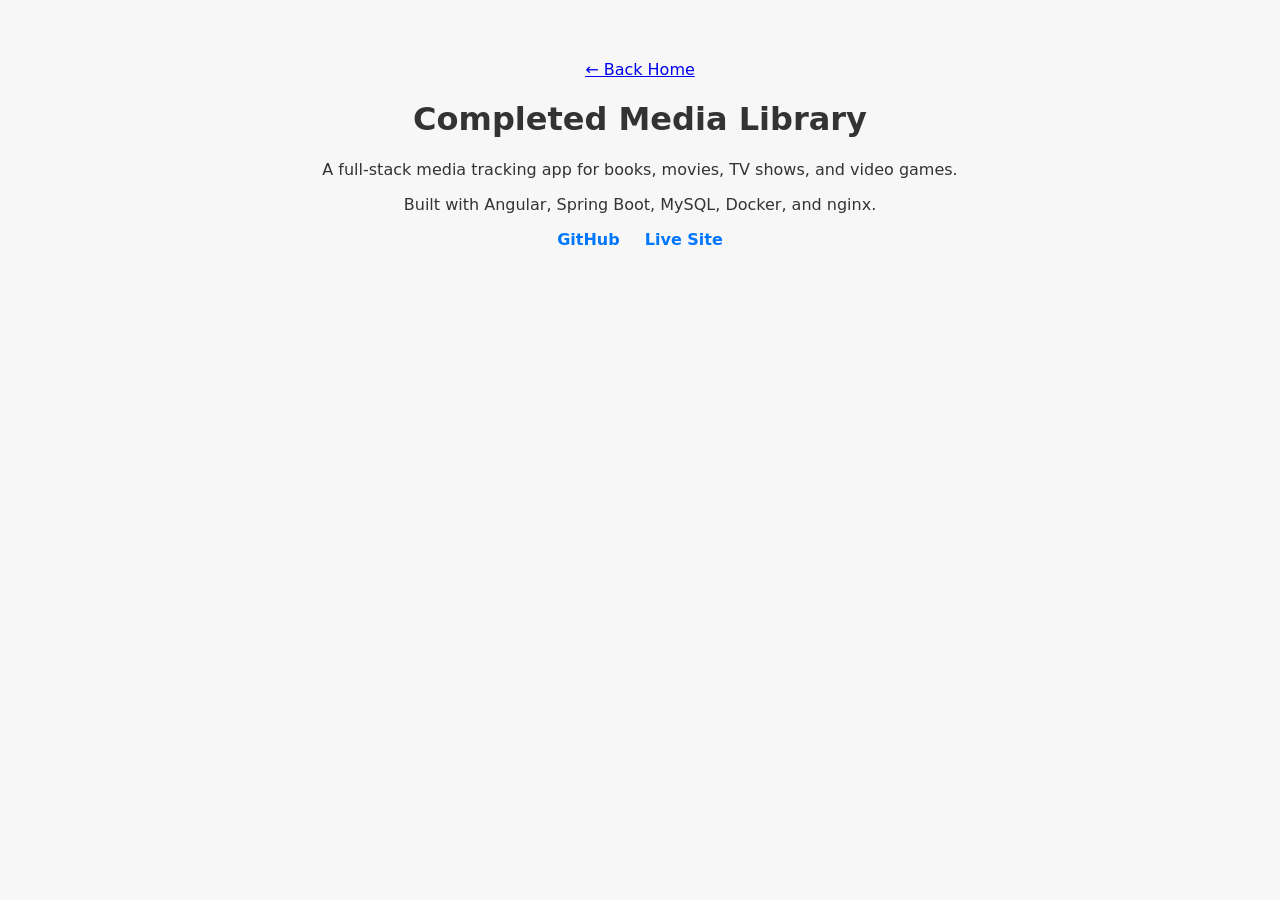
==== projects/media-library.html @ bd3c3bb1 "beginning to update homepage, adding separate urls for projects" ====
<!DOCTYPE html>
<html lang="en">
<head>
    <meta charset="UTF-8" />
    <meta name="viewport" content="width=device-width, initial-scale=1.0" />
    <title>Completed Media Library | Lucas Leitz</title>
    <link rel="stylesheet" href="../styles.css" />
</head>
<body>

<div class="container">
    <a href="../index.html">← Back Home</a>

    <h1>Completed Media Library</h1>

    <p>
        A full-stack media tracking app for books, movies, TV shows, and video games.
    </p>

    <p>
        Built with Angular, Spring Boot, MySQL, Docker, and nginx.
    </p>

    <div class="links">
        <a href="https://github.com/LucasLeitz/media-library-v2" target="_blank">GitHub</a>
        <a href="https://media.lucasleitz.com" target="_blank">Live Site</a>
    </div>
</div>

</body>
</html>
---- styles.css ----
body {
    margin: 0;
    font-family: system-ui, sans-serif;
    background: #f7f7f7;
    color: #333;
}

.container {
    max-width: 700px;
    margin: 60px auto;
    padding: 0 20px;
    text-align: center;
}

.profile {
    width: 150px;
    height: 150px;
    border-radius: 50%;
    object-fit: cover;
    margin-bottom: 20px;
}

.subtitle {
    color: #666;
    margin-top: -10px;
}

.links a {
    margin: 0 10px;
    text-decoration: none;
    font-weight: bold;
    color: #0077ff;
}

.projects {
    list-style: none;
    padding: 0;
}

.projects li {
    margin: 10px 0;
}

.projects a {
    color: #000;
    text-decoration: none;
}

.projects a:hover {
    text-decoration: underline;
}
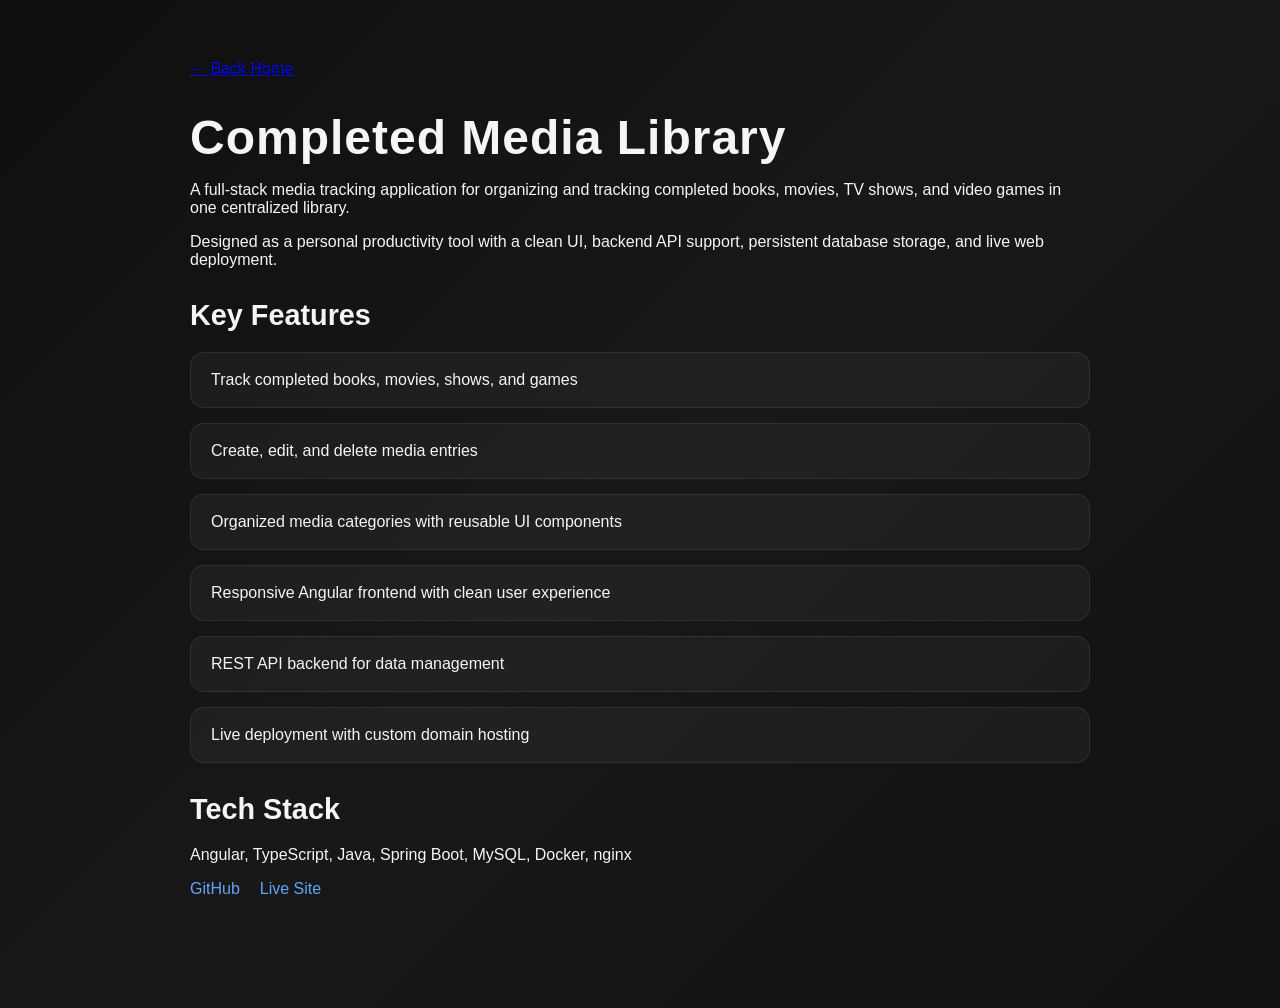
==== commit a57c487f: "adding ai document analyzer to home page" ====
--- a/projects/media-library.html
+++ b/projects/media-library.html
@@ -14,11 +14,28 @@
     <h1>Completed Media Library</h1>
 
     <p>
-        A full-stack media tracking app for books, movies, TV shows, and video games.
+        A full-stack media tracking application for organizing and tracking completed
+        books, movies, TV shows, and video games in one centralized library.
     </p>
 
     <p>
-        Built with Angular, Spring Boot, MySQL, Docker, and nginx.
+        Designed as a personal productivity tool with a clean UI, backend API support,
+        persistent database storage, and live web deployment.
+    </p>
+
+    <h2>Key Features</h2>
+    <ul class="projects">
+        <li>Track completed books, movies, shows, and games</li>
+        <li>Create, edit, and delete media entries</li>
+        <li>Organized media categories with reusable UI components</li>
+        <li>Responsive Angular frontend with clean user experience</li>
+        <li>REST API backend for data management</li>
+        <li>Live deployment with custom domain hosting</li>
+    </ul>
+
+    <h2>Tech Stack</h2>
+    <p>
+        Angular, TypeScript, Java, Spring Boot, MySQL, Docker, nginx
     </p>
 
     <div class="links">
--- a/styles.css
+++ b/styles.css
@@ -1,35 +1,63 @@
 body {
     margin: 0;
-    font-family: system-ui, sans-serif;
-    background: #f7f7f7;
-    color: #333;
+    font-family: Arial, Helvetica, sans-serif;
+    background: linear-gradient(135deg, #0f0f0f, #181818, #111);
+    color: #f5f5f5;
+    min-height: 100vh;
 }
 
 .container {
-    max-width: 700px;
-    margin: 60px auto;
-    padding: 0 20px;
-    text-align: center;
+    max-width: 900px;
+    margin: auto;
+    padding: 60px 20px;
+}
+
+h1 {
+    font-size: 3rem;
+    margin-bottom: 10px;
+    letter-spacing: 1px;
+}
+
+.subtitle {
+    color: #9ca3af;
+    font-size: 1.2rem;
+    margin-bottom: 40px;
 }
 
 .profile {
-    width: 150px;
-    height: 150px;
+    width: 170px;
+    height: 170px;
     border-radius: 50%;
     object-fit: cover;
-    margin-bottom: 20px;
+    border: 3px solid #2563eb;
+    box-shadow: 0 0 25px rgba(37,99,235,.35);
+    margin-bottom: 25px;
 }
 
-.subtitle {
-    color: #666;
-    margin-top: -10px;
+.links a,
+.projects a {
+    color: #60a5fa;
+    text-decoration: none;
+    transition: all 0.25s ease;
 }
 
-.links a {
-    margin: 0 10px;
-    text-decoration: none;
-    font-weight: bold;
-    color: #0077ff;
+.links a:hover,
+.projects a:hover {
+    color: white;
+    text-shadow: 0 0 10px #60a5fa;
+}
+
+.links {
+    display: flex;
+    gap: 20px;
+    margin-bottom: 50px;
+    flex-wrap: wrap;
+}
+
+h2 {
+    margin-top: 30px;
+    margin-bottom: 20px;
+    font-size: 1.8rem;
 }
 
 .projects {
@@ -38,14 +66,24 @@
 }
 
 .projects li {
-    margin: 10px 0;
+    background: rgba(255,255,255,0.04);
+    border: 1px solid rgba(255,255,255,0.08);
+    padding: 18px 20px;
+    border-radius: 14px;
+    margin-bottom: 15px;
+    transition: transform 0.2s ease, border 0.2s ease;
 }
 
-.projects a {
-    color: #000;
-    text-decoration: none;
+.projects li:hover {
+    transform: translateY(-4px);
+    border-color: #3b82f6;
 }
 
-.projects a:hover {
-    text-decoration: underline;
+#media-status {
+    margin-left: 12px;
+    font-weight: bold;
 }
+
+a {
+    transition: all 0.2s ease;
+}
